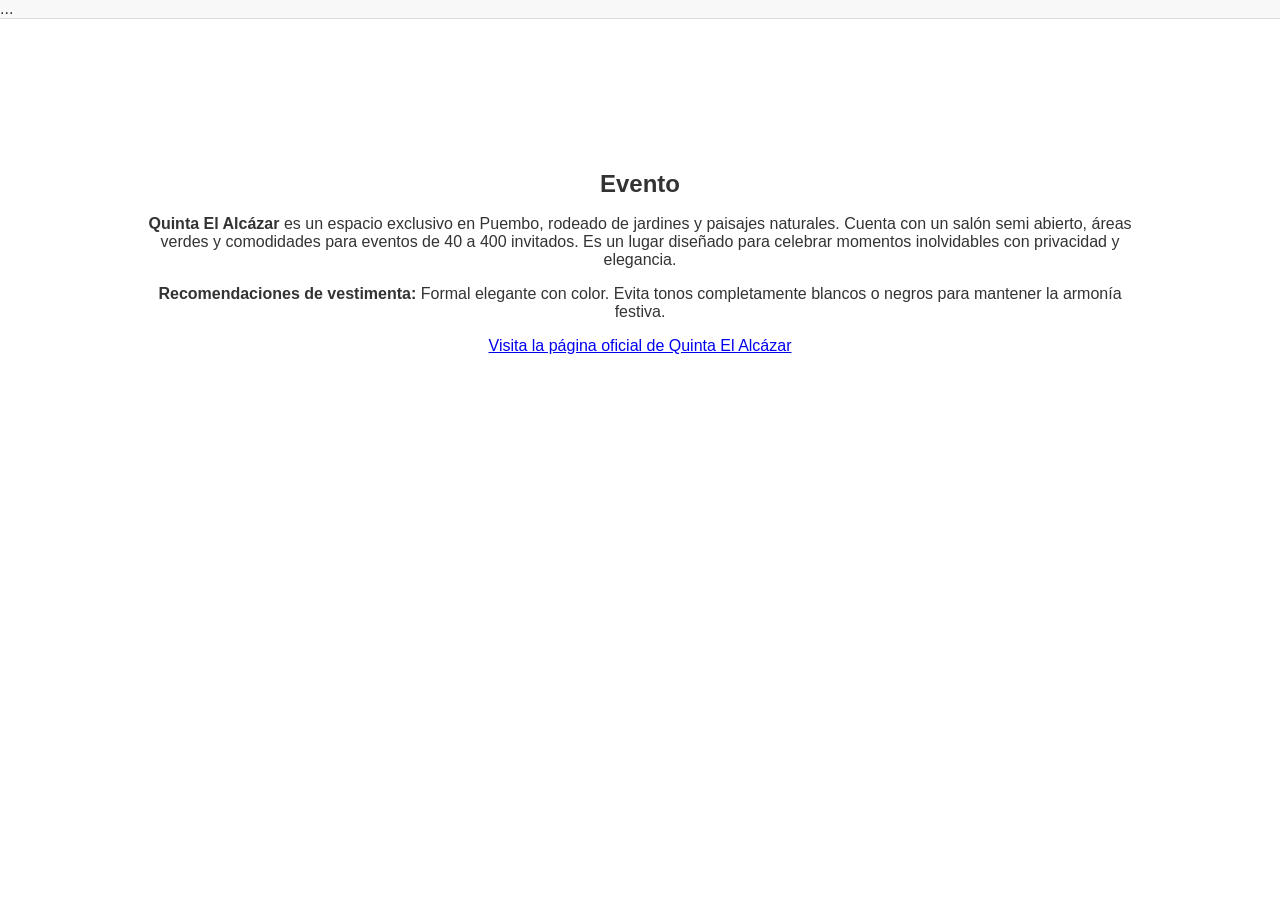
==== evento.html @ 721048c3 "Create evento.html for event details (Lugar + recomendaciones de ropa)" ====
<!DOCTYPE html>
<html lang="es">
<head>
  <meta charset="UTF-8">
  <title>Evento</title>
  <link rel="stylesheet" href="style.css">
</head>
<body>
  <nav class="navbar"> ... </nav>

  <section id="evento">
    <h2>Evento</h2>
    <p><strong>Quinta El Alcázar</strong> es un espacio exclusivo en Puembo, rodeado de jardines y paisajes naturales. Cuenta con un salón semi abierto, áreas verdes y comodidades para eventos de 40 a 400 invitados. Es un lugar diseñado para celebrar momentos inolvidables con privacidad y elegancia.</p>
    <p><strong>Recomendaciones de vestimenta:</strong> Formal elegante con color. Evita tonos completamente blancos o negros para mantener la armonía festiva.</p>
    <p><a href="https://quintaelalcazar.com/" target="_blank">Visita la página oficial de Quinta El Alcázar</a></p>
  </section>
</body>
</html>
---- style.css ----
/* Fuente y fondo general */
body {
  font-family: 'Segoe UI', sans-serif;
  margin: 0;
  padding: 0;
  background: #fff; /* fondo blanco */
  color: #333;
  padding-top: 100px; /* espacio para el menú fijo */
}

/* Header como banner */
.header {
  text-align: center;
  background: #fff;
}

.banner-img {
  width: 100%;
  height: auto;       /* mantiene proporción original */
  display: block;
  margin: 0 auto;     /* centra la imagen */
}


/* Texto debajo del banner */
.subtitle p {
  font-size: 1.6em;
  color: #444;
  margin: 5px 0;     /* menos separación */
  font-weight: 500;
  line-height: 1.2;  /* más compacto */
}

/* Bienvenidos */
section h2 {
  margin: 10px 0;    /* reduce espacio arriba y abajo */
  line-height: 1.2;
}

/* Íconos del evento */
.event-details {
  margin-top: 15px;  /* menos espacio entre texto y los íconos */
}

/* Ruleta Fotos */
#ruleta h2 {
  font-size: 2em;
  color: #444;
  margin-bottom: 20px; /* espacio entre título y fotos */
  text-align: center;
  font-weight: bold;
}



/* Menú horizontal fijo */
.navbar {
  position: fixed;
  top: 0;
  width: 100%;
  background: #f8f8f8;
  border-bottom: 1px solid #ddd;
  z-index: 1000;
}

.navbar ul {
  list-style: none;
  margin: 0;
  padding: 15px;
  display: flex;
  justify-content: center;
  gap: 30px;
}

.navbar a {
  text-decoration: none;
  color: #333;
  font-weight: bold;
  transition: color 0.3s;
}

.navbar a:hover {
  color: #000;
}

/* Secciones generales */
section {
  padding: 60px 20px;
  max-width: 1000px;
  margin: auto;
  text-align: center;
}

/* Sección Evento en 4 columnas */
.event-details {
  display: grid;
  grid-template-columns: repeat(4, 1fr); /* 4 columnas iguales */
  gap: 20px;
  text-align: center;
  margin: 20px auto;
  max-width: 1000px;
}

.detail-item {
  font-size: 1.2em;
  color: #444;
}

.detail-item span {
  display: block;
  font-size: 2em;
  margin-bottom: 5px;
}

.detail-item a {
  text-decoration: none;
  color: #444;
  font-weight: bold;
}

.detail-item a:hover {
  color: #000;
}

/* Galería masonry */
.gallery {
  column-count: 3;
  column-gap: 10px;
}

.gallery img {
  width: 100%;
  margin-bottom: 10px;
  border-radius: 10px;
  transition: transform 0.3s, opacity 0.3s;
}

.gallery img:hover {
  transform: scale(1.05);
  opacity: 0.9;
}

/* Responsivo */
@media (max-width: 768px) {
  .gallery {
    column-count: 1;
  }
  .event-details {
    grid-template-columns: repeat(2, 1fr); /* 2 columnas en móviles */
  }
}

/* Auto Scroll*/
.photo-scroll {
  overflow-x: hidden;              /* activa scroll horizontal */
  //scroll-snap-type: x mandatory; /* hace que las fotos se centren al pasar */
  display: flex;
  //justify-content: center;
  //gap: 20px;
  //padding: 20px;
}

.photo-track {
  display: flex;
  gap: 20px;
}

.photo-track img {
  flex: 0 0 auto;
  width: auto;             /* mantiene proporción */
  height: 450px;           /* misma altura que el video en escritorio */
  max-height: 80vh;        /* nunca más alto que la pantalla */
  object-fit: contain;     /* muestra la foto completa (no recorta) */
  border-radius: 10px;
  transition: transform 0.3s, opacity 0.3s;
  scroll-snap-align: center;
  opacity: 0.7;
}

/* Ajuste automático en móviles */
@media (max-width: 768px) {
  .photo-track img {
    height: 250px;       /* más bajo en pantallas pequeñas */
    width: auto;
    object-fit: contain; /* asegura que las verticales no se corten */
  }
}
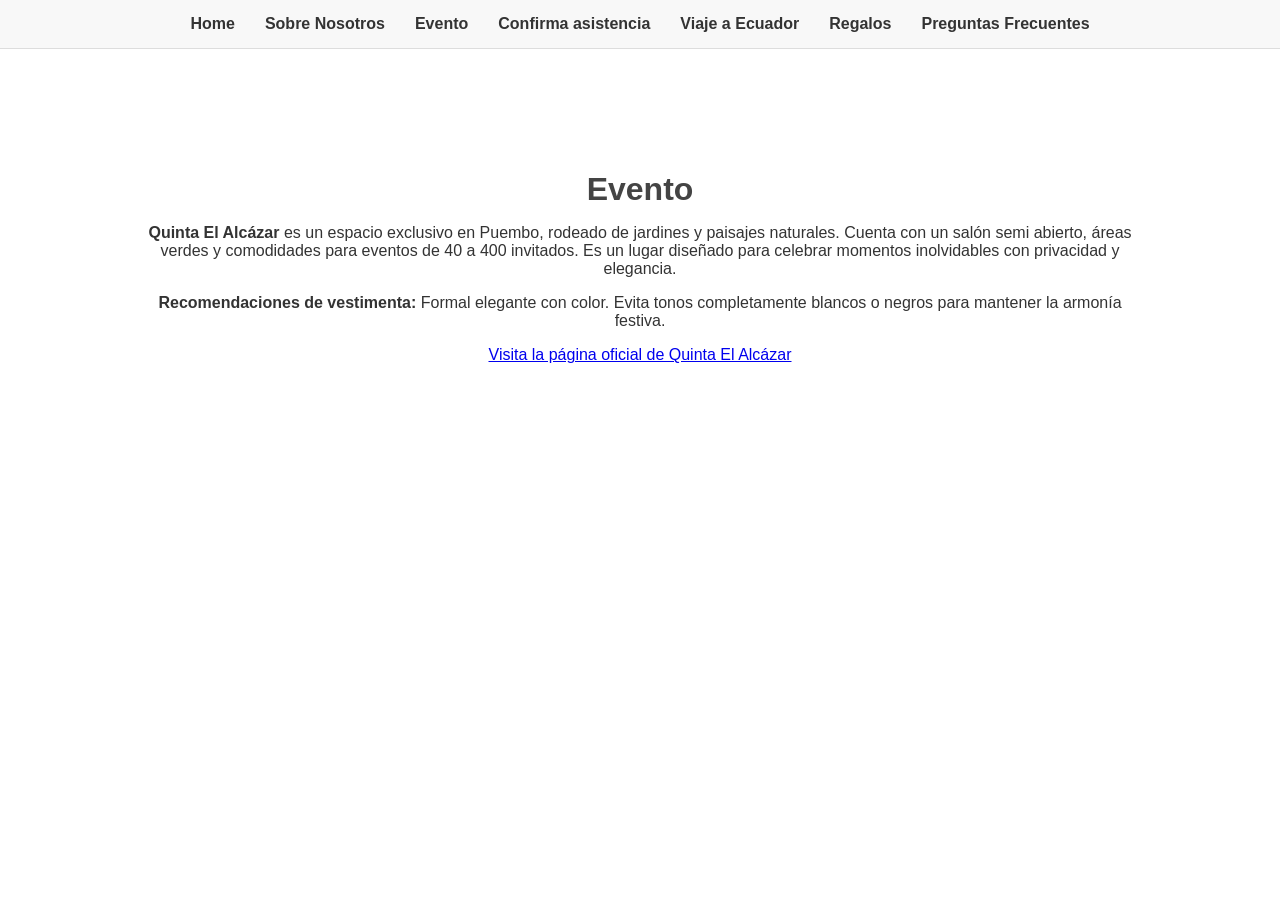
==== commit b32a40d0: "Update evento.html" ====
--- a/evento.html
+++ b/evento.html
@@ -6,7 +6,18 @@
   <link rel="stylesheet" href="style.css">
 </head>
 <body>
-  <nav class="navbar"> ... </nav>
+  <nav class="navbar">
+  <ul>
+    <li><a href="index.html">Home</a></li>
+    <li><a href="sobre.html">Sobre Nosotros</a></li>
+    <li><a href="evento.html">Evento</a></li>
+    <li><a href="rsvp.html">Confirma asistencia</a></li>
+    <li><a href="viaje.html">Viaje a Ecuador</a></li>
+    <li><a href="regalos.html">Regalos</a></li>
+    <li><a href="faq.html">Preguntas Frecuentes</a></li>
+    </ul>
+  </nav>
+
 
   <section id="evento">
     <h2>Evento</h2>
--- a/style.css
+++ b/style.css
@@ -1,3 +1,190 @@
+/* Fuente y fondo general */
+body {
+  font-family: 'Segoe UI', sans-serif;
+  margin: 0;
+  padding: 0;
+  background: #fff;
+  color: #333;
+  padding-top: 100px; /* espacio para el menú fijo */
+}
+
+/* Header como banner */
+.header {
+  text-align: center;
+  background: #fff;
+}
+
+.banner-img {
+  width: 100%;
+  height: 250px;
+  object-fit: cover;
+  object-position: center;
+  display: block;
+}
+
+/* Texto debajo del banner */
+.subtitle p {
+  font-size: 1.6em;
+  color: #444;
+  margin: 10px 0;
+  font-weight: 500;
+  line-height: 1.2;
+}
+
+/* Menú horizontal fijo */
+.navbar {
+  position: fixed;
+  top: 0;
+  width: 100%;
+  background: #f8f8f8;
+  border-bottom: 1px solid #ddd;
+  z-index: 1000;
+}
+
+.navbar ul {
+  list-style: none;
+  margin: 0;
+  padding: 15px;
+  display: flex;
+  justify-content: center;
+  gap: 30px;
+}
+
+.navbar a {
+  text-decoration: none;
+  color: #333;
+  font-weight: bold;
+  transition: color 0.3s;
+}
+
+.navbar a:hover {
+  color: #000;
+}
+
+/* Secciones generales */
+section {
+  padding: 60px 20px;
+  max-width: 1000px;
+  margin: auto;
+  text-align: center;
+}
+
+section h2 {
+  font-size: 2em;
+  color: #444;
+  margin-bottom: 20px;
+  font-weight: bold;
+}
+
+/* Evento en 4 columnas */
+.event-details {
+  display: grid;
+  grid-template-columns: repeat(4, 1fr);
+  gap: 20px;
+  text-align: center;
+  margin: 20px auto;
+  max-width: 1000px;
+}
+
+.detail-item {
+  font-size: 1.2em;
+  color: #444;
+}
+
+.detail-item span {
+  display: block;
+  font-size: 2em;
+  margin-bottom: 5px;
+}
+
+.detail-item a {
+  text-decoration: none;
+  color: #444;
+  font-weight: bold;
+}
+
+.detail-item a:hover {
+  color: #000;
+}
+
+/* Galería tipo collage */
+.gallery {
+  column-count: 3;
+  column-gap: 10px;
+}
+
+.gallery img {
+  width: 100%;
+  margin-bottom: 10px;
+  border-radius: 10px;
+  transition: transform 0.3s, opacity 0.3s;
+}
+
+.gallery img:hover {
+  transform: scale(1.05);
+  opacity: 0.9;
+}
+
+/* Carrusel horizontal */
+.photo-scroll {
+  overflow-x: hidden;
+  display: flex;
+  justify-content: center;
+  padding: 20px;
+}
+
+.photo-track {
+  display: flex;
+  gap: 20px;
+}
+
+.photo-track img {
+  flex: 0 0 auto;
+  width: auto;
+  height: 450px;       /* misma altura que el video */
+  max-height: 80vh;    /* nunca más alto que la pantalla */
+  object-fit: contain; /* evita cortar fotos verticales */
+  border-radius: 10px;
+  transition: transform 0.3s, opacity 0.3s;
+  scroll-snap-align: center;
+  opacity: 0.7;
+}
+
+/* FAQ estilo acordeón */
+.faq-item h3 {
+  cursor: pointer;
+  background: #f0f0f0;
+  padding: 10px;
+  margin: 0;
+  border-radius: 5px;
+}
+
+.faq-item p {
+  display: none;
+  padding: 10px;
+  margin: 0;
+  background: #fafafa;
+  border-left: 3px solid #ddd;
+}
+
+/* Responsivo */
+@media (max-width: 768px) {
+  .gallery {
+    column-count: 1;
+  }
+  .event-details {
+    grid-template-columns: repeat(2, 1fr);
+  }
+  .photo-track img {
+    height: 250px;       /* más bajo en móviles */
+    object-fit: contain; /* asegura que las verticales no se corten */
+  }
+}
+
+
+
+/*
+---------------------------------------------------------------------------OLD--------
 /* Fuente y fondo general */
 body {
   font-family: 'Segoe UI', sans-serif;
@@ -186,4 +373,4 @@
   }
 }
 
-
+*/
